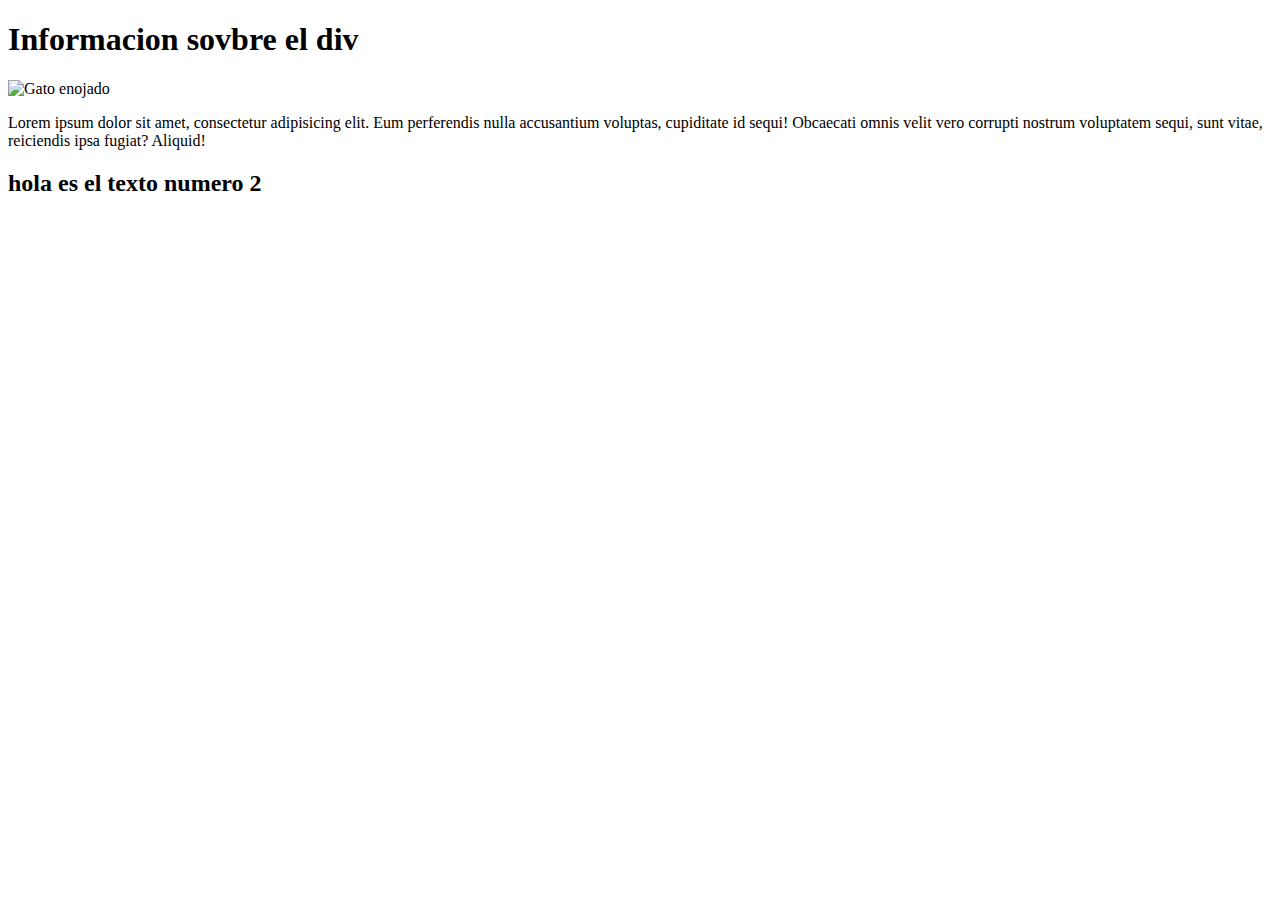
==== index.html @ 7eaeda39 "se agrega codigo basico" ====
<!DOCTYPE html>
<html lang="en">
<head>
    <meta charset="UTF-8">
    <meta name="viewport" content="width=device-width, initial-scale=1.0">
    <title>Document</title>
</head>
<body>
    <div>
        <h1>Informacion sovbre el div</h1>
    </div>
    <div>
        <img src="gato.jpg" alt="Gato enojado">
        <p>Lorem ipsum dolor sit amet, consectetur adipisicing elit. Eum perferendis nulla accusantium voluptas, cupiditate id sequi! Obcaecati omnis velit vero corrupti nostrum voluptatem sequi, sunt vitae, reiciendis ipsa fugiat? Aliquid!
        </p>
    </div>
    <div>
        <h2>
            hola es el texto numero 2 
        </h2>
    </div>
</body>
</html>
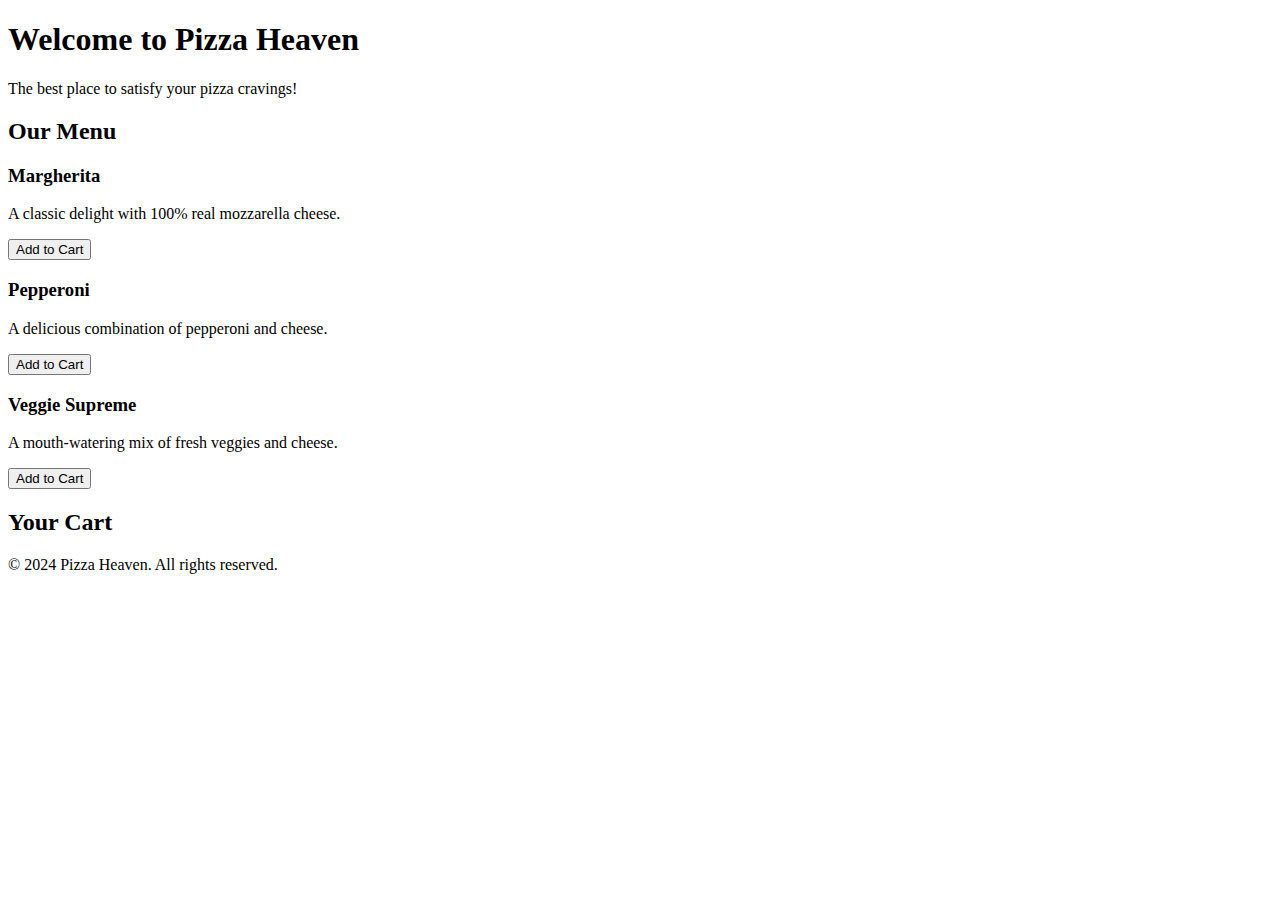
==== commit 1670bd82: "cambio de proyecto" ====
--- a/index.html
+++ b/index.html
@@ -3,21 +3,45 @@
 <head>
     <meta charset="UTF-8">
     <meta name="viewport" content="width=device-width, initial-scale=1.0">
-    <title>Document</title>
+    <title>Pizza Heaven</title>
+    <link rel="stylesheet" href="styles.css">
 </head>
 <body>
-    <div>
-        <h1>Informacion sovbre el div</h1>
-    </div>
-    <div>
-        <img src="gato.jpg" alt="Gato enojado">
-        <p>Lorem ipsum dolor sit amet, consectetur adipisicing elit. Eum perferendis nulla accusantium voluptas, cupiditate id sequi! Obcaecati omnis velit vero corrupti nostrum voluptatem sequi, sunt vitae, reiciendis ipsa fugiat? Aliquid!
-        </p>
-    </div>
-    <div>
-        <h2>
-            hola es el texto numero 2 
-        </h2>
-    </div>
+    <header>
+        <h1>Welcome to Pizza Heaven</h1>
+        <p>The best place to satisfy your pizza cravings!</p>
+    </header>
+
+    <section id="menu">
+        <h2>Our Menu</h2>
+        <div class="pizza-item">
+            <h3>Margherita</h3>
+            <p>A classic delight with 100% real mozzarella cheese.</p>
+            <button onclick="addToCart('Margherita')">Add to Cart</button>
+        </div>
+        <div class="pizza-item">
+            <h3>Pepperoni</h3>
+            <p>A delicious combination of pepperoni and cheese.</p>
+            <button onclick="addToCart('Pepperoni')">Add to Cart</button>
+        </div>
+        <div class="pizza-item">
+            <h3>Veggie Supreme</h3>
+            <p>A mouth-watering mix of fresh veggies and cheese.</p>
+            <button onclick="addToCart('Veggie Supreme')">Add to Cart</button>
+        </div>
+    </section>
+
+    <section id="cart">
+        <h2>Your Cart</h2>
+        <ul id="cart-items">
+            <!-- Items will be added here dynamically -->
+        </ul>
+    </section>
+
+    <footer>
+        <p>&copy; 2024 Pizza Heaven. All rights reserved.</p>
+    </footer>
+
+    <script src="scripts.js"></script>
 </body>
-</html>+</html>
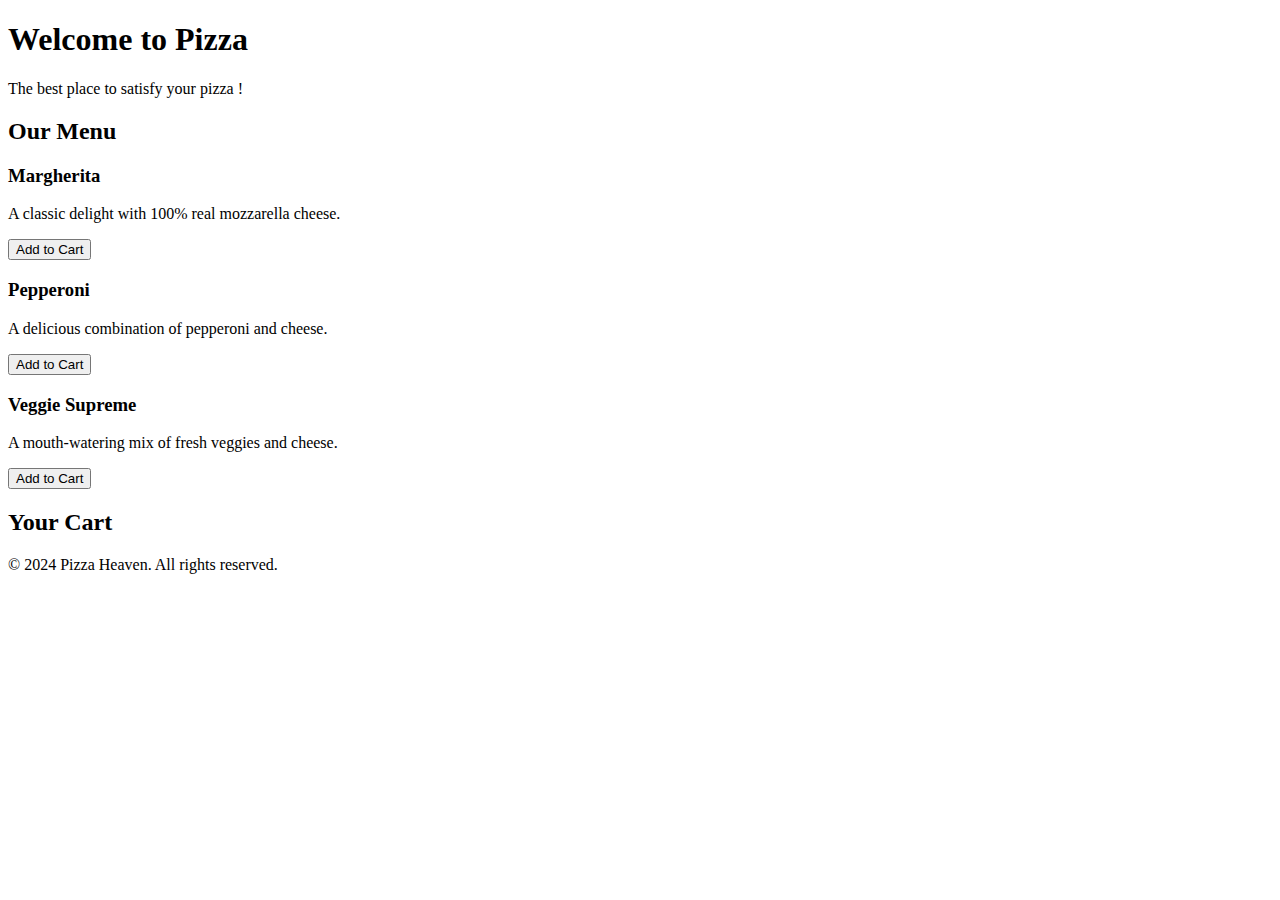
==== commit 440d7ca2: "no se" ====
--- a/index.html
+++ b/index.html
@@ -8,8 +8,8 @@
 </head>
 <body>
     <header>
-        <h1>Welcome to Pizza Heaven</h1>
-        <p>The best place to satisfy your pizza cravings!</p>
+        <h1>Welcome to Pizza </h1>
+        <p>The best place to satisfy your pizza !</p>
     </header>
 
     <section id="menu">
